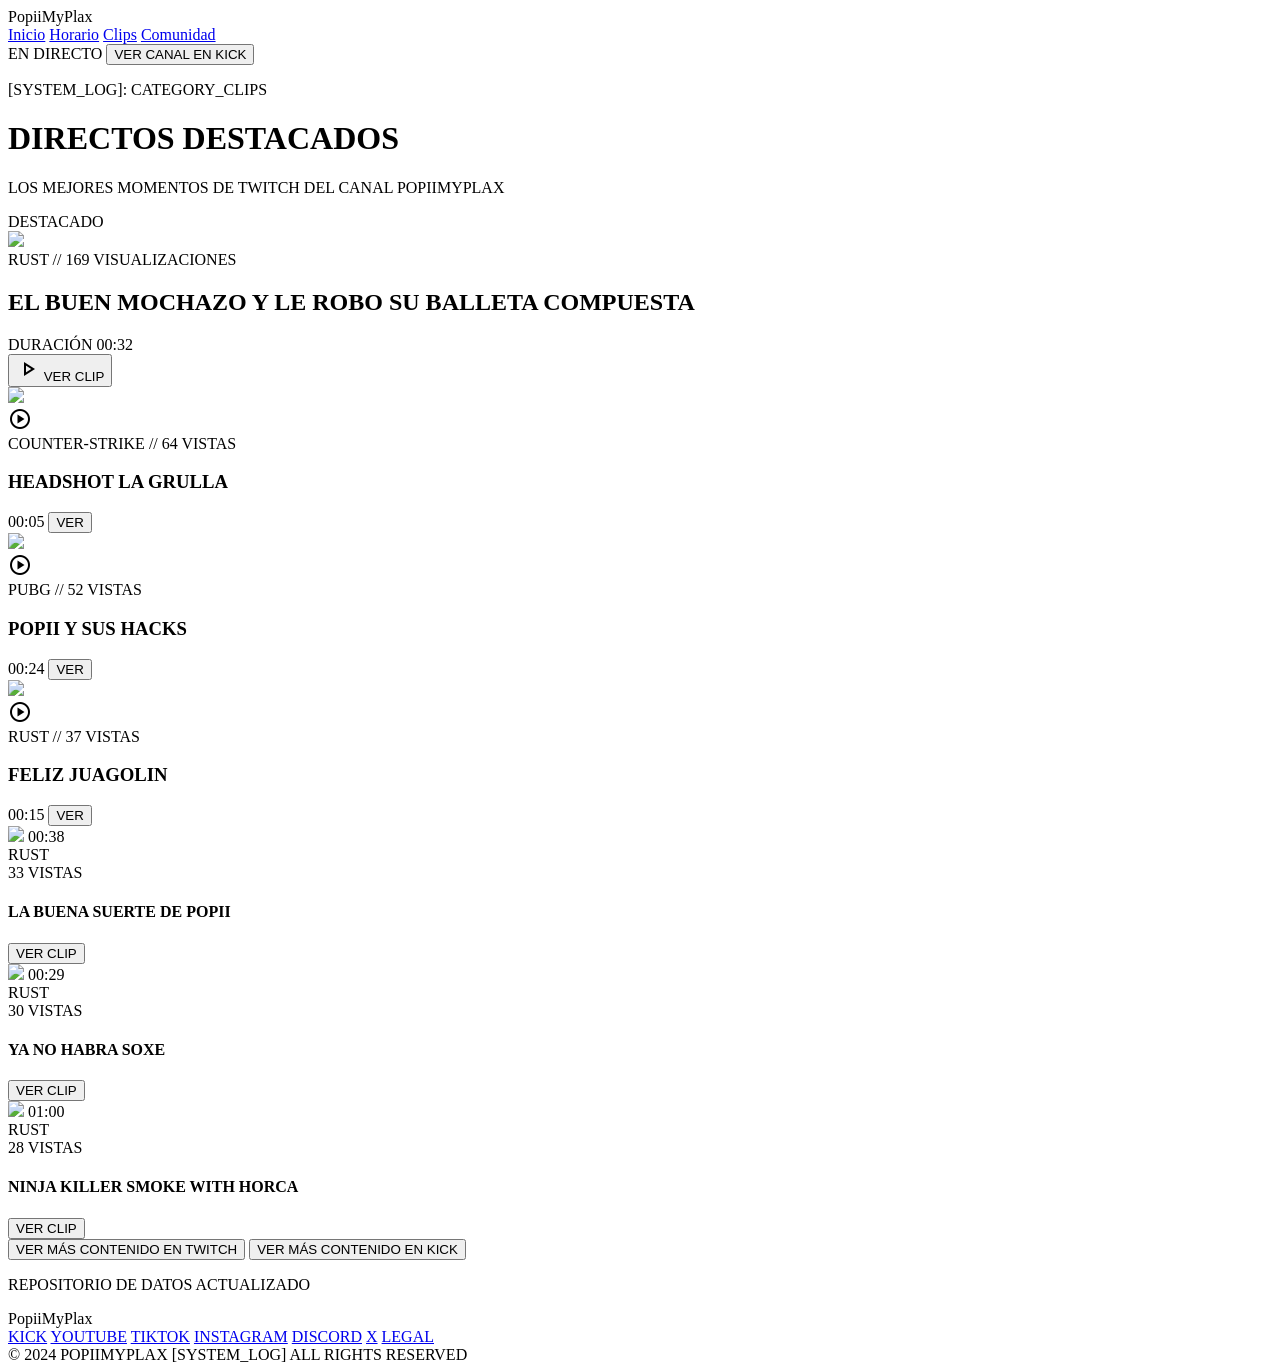
==== public/clips.html @ 6943a3ae "Prepare PopiiMyPlax landing for GitHub Pages" ====
<!DOCTYPE html>

<html class="dark" lang="es"><head>
<meta charset="utf-8"/>
<meta content="width=device-width, initial-scale=1.0" name="viewport"/>
<title>PopiiMyPlax - Clips</title>
<script src="https://cdn.tailwindcss.com?plugins=forms,container-queries"></script>
<link href="https://fonts.googleapis.com/css2?family=Space+Grotesk:wght@300;400;500;600;700;800;900&amp;display=swap" rel="stylesheet"/>
<link href="https://fonts.googleapis.com/css2?family=Material+Symbols+Outlined:wght,FILL@100..700,0..1&amp;display=swap" rel="stylesheet"/>
<link href="https://fonts.googleapis.com/css2?family=Material+Symbols+Outlined:wght,FILL@100..700,0..1&amp;display=swap" rel="stylesheet"/>
<script id="tailwind-config">
        tailwind.config = {
          darkMode: "class",
          theme: {
            extend: {
              "colors": {
                      "on-tertiary-fixed-variant": "#454747",
                      "inverse-primary": "#006e17",
                      "on-tertiary": "#2f3131",
                      "inverse-surface": "#dae6d3",
                      "on-primary-fixed": "#002203",
                      "outline": "#84967e",
                      "surface-tint": "#00e63c",
                      "on-tertiary-fixed": "#1a1c1c",
                      "on-background": "#dae6d3",
                      "surface-variant": "#2d382a",
                      "primary-container": "#00ff44",
                      "surface-container-highest": "#2d382a",
                      "primary-fixed-dim": "#00e63c",
                      "primary": "#ebffe3",
                      "secondary": "#c9c6c5",
                      "on-secondary": "#313030",
                      "secondary-fixed-dim": "#c9c6c5",
                      "surface": "#0c160a",
                      "background": "#0c160a",
                      "on-secondary-fixed-variant": "#474646",
                      "on-surface-variant": "#b9ccb2",
                      "on-secondary-container": "#bab8b7",
                      "primary-fixed": "#72ff72",
                      "on-primary-container": "#007118",
                      "surface-bright": "#313c2e",
                      "error": "#ffb4ab",
                      "on-surface": "#dae6d3",
                      "tertiary-container": "#dcdddd",
                      "on-tertiary-container": "#5f6161",
                      "tertiary-fixed-dim": "#c6c6c7",
                      "tertiary-fixed": "#e2e2e2",
                      "surface-container-lowest": "#071106",
                      "tertiary": "#f9f9f9",
                      "on-error": "#690005",
                      "secondary-fixed": "#e5e2e1",
                      "surface-container-high": "#222d20",
                      "surface-container-low": "#141e12",
                      "on-secondary-fixed": "#1c1b1b",
                      "on-primary-fixed-variant": "#00530f",
                      "outline-variant": "#3b4b38",
                      "on-error-container": "#ffdad6",
                      "surface-container": "#182216",
                      "surface-dim": "#0c160a",
                      "error-container": "#93000a",
                      "secondary-container": "#4a4949",
                      "on-primary": "#003908",
                      "inverse-on-surface": "#283326"
              },
              "borderRadius": {
                      "DEFAULT": "0.25rem",
                      "lg": "0.5rem",
                      "xl": "0.75rem",
                      "full": "9999px"
              },
              "spacing": {
                      "gutter": "16px",
                      "container-margin": "32px",
                      "unit": "4px",
                      "element-gap": "8px",
                      "hud-safe-zone": "40px"
              },
              "fontFamily": {
                      "label-mono": ["Space Grotesk"],
                      "headline-md": ["Space Grotesk"],
                      "label-caps": ["Space Grotesk"],
                      "body-lg": ["Space Grotesk"],
                      "body-md": ["Space Grotesk"],
                      "headline-lg": ["Space Grotesk"],
                      "display-xl": ["Space Grotesk"]
              },
              "fontSize": {
                      "label-mono": ["10px", {"lineHeight": "1", "letterSpacing": "0.05em", "fontWeight": "500"}],
                      "headline-md": ["24px", {"lineHeight": "1.2", "fontWeight": "600"}],
                      "label-caps": ["12px", {"lineHeight": "1", "letterSpacing": "0.1em", "fontWeight": "700"}],
                      "body-lg": ["18px", {"lineHeight": "1.5", "fontWeight": "400"}],
                      "body-md": ["16px", {"lineHeight": "1.5", "fontWeight": "400"}],
                      "headline-lg": ["32px", {"lineHeight": "1.2", "letterSpacing": "0.02em", "fontWeight": "700"}],
                      "display-xl": ["48px", {"lineHeight": "1.1", "letterSpacing": "-0.02em", "fontWeight": "700"}]
              }
            },
          },
        }
      </script>
</head>
<body class="bg-background text-on-surface font-body-md selection:bg-primary-container selection:text-on-primary-container">
<!-- TopNavBar Shell -->
<nav class="fixed top-0 left-0 w-full z-50 grid grid-cols-[1fr_auto_1fr] items-center px-8 h-20 bg-zinc-950/95 backdrop-blur-sm border-b-2 border-[#2D2D2D]">
<div class="text-2xl font-black italic text-[#00FF44] tracking-tighter justify-self-start">
            PopiiMyPlax
        </div>
<div class="hidden md:flex gap-8 items-center justify-self-center">
<a class="font-['Space_Grotesk'] tracking-tight uppercase font-bold text-zinc-500 hover:text-zinc-200 transition-colors" href="index.html">Inicio</a>
<a class="font-['Space_Grotesk'] tracking-tight uppercase font-bold text-zinc-500 hover:text-zinc-200 transition-colors" href="horario.html">Horario</a>
<a class="font-['Space_Grotesk'] tracking-tight uppercase font-bold text-[#00FF44] border-b-2 border-[#00FF44] pb-1" href="clips.html">Clips</a>
<a class="font-['Space_Grotesk'] tracking-tight uppercase font-bold text-zinc-500 hover:text-zinc-200 transition-colors" href="comunidad.html">Comunidad</a>
</div>
<div class="flex items-center gap-4 justify-self-end">
<span class="flex items-center gap-2 px-3 py-1 bg-zinc-900 border border-[#2D2D2D]">
<span class="w-2 h-2 bg-[#00FF44] animate-pulse"></span>
<span class="text-[10px] font-bold tracking-widest text-[#00FF44] uppercase">EN DIRECTO</span>
</span>
<button class="bg-[#00FF44] text-zinc-950 px-6 py-2 font-black italic text-sm hover:scale-95 transition-all duration-75 uppercase" onclick="window.open('https://kick.com/PopiiMyPlax','_blank','noopener,noreferrer')">
                VER CANAL EN KICK
            </button>
</div>
</nav>
<!-- Main Content Canvas -->
<main class="pt-32 pb-24 px-gutter md:px-hud-safe-zone max-w-7xl mx-auto">
<!-- Header Section -->
<header class="mb-16 border-l-4 border-primary-container pl-6">
<p class="font-label-mono text-label-mono text-primary-container mb-2 uppercase tracking-[0.2em]">[SYSTEM_LOG]: CATEGORY_CLIPS</p>
<h1 class="font-display-xl text-display-xl text-on-surface mb-2 uppercase italic tracking-tighter">
                DIRECTOS DESTACADOS
            </h1>
<p class="font-body-lg text-body-lg text-on-surface-variant max-w-2xl">
                LOS MEJORES MOMENTOS DE TWITCH DEL CANAL POPIIMYPLAX
            </p>
</header>
<!-- Clips Bento Grid -->
<section class="grid grid-cols-1 md:grid-cols-12 gap-gutter">
<!-- Featured Large Clip -->
<article class="md:col-span-8 group relative overflow-hidden bg-surface-container border border-outline-variant">
<div class="absolute top-0 left-0 z-10 p-4">
<span class="bg-background/80 backdrop-blur-sm border border-primary-container text-primary-container px-3 py-1 font-label-caps text-label-caps uppercase">
                        DESTACADO
                    </span>
</div>
<div class="aspect-video relative overflow-hidden">
<img class="w-full h-full object-cover transition-transform duration-500 group-hover:scale-105" data-alt="Clip destacado de Twitch: El buen MOCHAZO y le robo su balleta COMPUESTA" src="https://static-cdn.jtvnw.net/twitch-video-assets/twitch-vap-video-assets-prod-us-west-2/9d7d1923-0d45-4537-99ea-74a2244b71e1/landscape/thumb/thumb-0000000000-1664x936.jpg"/>
<div class="absolute inset-0 bg-gradient-to-t from-background via-transparent to-transparent opacity-80"></div>
</div>
<div class="p-6">
<div class="flex justify-between items-start mb-4">
<div>
<span class="font-label-mono text-label-mono text-on-secondary-container mb-1 block uppercase">RUST // 169 VISUALIZACIONES</span>
<h2 class="font-headline-lg text-headline-lg text-on-surface uppercase italic">EL BUEN MOCHAZO Y LE ROBO SU BALLETA COMPUESTA</h2>
</div>
<div class="text-right">
<span class="font-label-mono text-label-mono text-on-surface-variant block uppercase">DURACIÓN</span>
<span class="font-headline-md text-headline-md text-primary-container">00:32</span>
</div>
</div>
<button class="w-full md:w-auto bg-transparent border border-outline text-on-surface px-8 py-3 font-label-caps text-label-caps hover:bg-primary-container hover:text-on-primary-container hover:border-primary-container transition-all flex items-center justify-center gap-2" onclick="window.open('https://www.twitch.tv/popiimyplax/clip/BovineSquareEelSoBayed-nG3hzZ4P86wCIIlR','_blank','noopener,noreferrer')">
<span class="material-symbols-outlined" data-icon="play_arrow">play_arrow</span>
                        VER CLIP
                    </button>
</div>
<!-- HUD Brackets -->
<div class="absolute top-0 right-0 w-4 h-4 border-t-2 border-r-2 border-primary-container opacity-0 group-hover:opacity-100 transition-opacity"></div>
<div class="absolute bottom-0 left-0 w-4 h-4 border-b-2 border-l-2 border-primary-container opacity-0 group-hover:opacity-100 transition-opacity"></div>
</article>
<!-- Side List Items (Clips) -->
<div class="md:col-span-4 flex flex-col gap-gutter">
<!-- Mini Clip Card 1 -->
<article class="group bg-surface-container-low border border-outline-variant p-4 hover:border-primary-container transition-colors">
<div class="flex gap-4">
<div class="w-1/3 aspect-square relative flex-shrink-0 overflow-hidden">
<img class="w-full h-full object-cover" data-alt="Clip de Twitch: Headshot la grulla" src="https://static-cdn.jtvnw.net/twitch-clips/AT-cm%7C483428083-preview-260x147.jpg"/>
<div class="absolute inset-0 flex items-center justify-center bg-black/40 group-hover:bg-primary-container/20 transition-all">
<span class="material-symbols-outlined text-white" data-icon="play_circle">play_circle</span>
</div>
</div>
<div class="flex-grow flex flex-col justify-between">
<div>
<span class="font-label-mono text-[9px] text-primary-container uppercase">COUNTER-STRIKE // 64 VISTAS</span>
<h3 class="font-label-caps text-label-caps text-on-surface line-clamp-1">HEADSHOT LA GRULLA</h3>
</div>
<div class="flex justify-between items-center mt-2">
<span class="font-label-mono text-label-mono text-on-surface-variant">00:05</span>
<button class="text-[10px] font-bold text-primary-container underline underline-offset-4 uppercase tracking-widest" onclick="window.open('https://www.twitch.tv/popiimyplax/clip/CredulousUninterestedSwordPanicVis','_blank','noopener,noreferrer')">VER</button>
</div>
</div>
</div>
</article>
<!-- Mini Clip Card 2 -->
<article class="group bg-surface-container-low border border-outline-variant p-4 hover:border-primary-container transition-colors">
<div class="flex gap-4">
<div class="w-1/3 aspect-square relative flex-shrink-0 overflow-hidden">
<img class="w-full h-full object-cover" data-alt="Clip de Twitch: Popii y sus hacks" src="https://static-cdn.jtvnw.net/twitch-clips/AT-cm%7C458799726-preview-260x147.jpg"/>
<div class="absolute inset-0 flex items-center justify-center bg-black/40 group-hover:bg-primary-container/20 transition-all">
<span class="material-symbols-outlined text-white" data-icon="play_circle">play_circle</span>
</div>
</div>
<div class="flex-grow flex flex-col justify-between">
<div>
<span class="font-label-mono text-[9px] text-primary-container uppercase">PUBG // 52 VISTAS</span>
<h3 class="font-label-caps text-label-caps text-on-surface line-clamp-1">POPII Y SUS HACKS</h3>
</div>
<div class="flex justify-between items-center mt-2">
<span class="font-label-mono text-label-mono text-on-surface-variant">00:24</span>
<button class="text-[10px] font-bold text-primary-container underline underline-offset-4 uppercase tracking-widest" onclick="window.open('https://www.twitch.tv/popiimyplax/clip/QuaintShyAniseWholeWheat','_blank','noopener,noreferrer')">VER</button>
</div>
</div>
</div>
</article>
<!-- Mini Clip Card 3 -->
<article class="group bg-surface-container-low border border-outline-variant p-4 hover:border-primary-container transition-colors">
<div class="flex gap-4">
<div class="w-1/3 aspect-square relative flex-shrink-0 overflow-hidden">
<img class="w-full h-full object-cover" data-alt="Clip de Twitch: Feliz juagolin" src="https://static-cdn.jtvnw.net/twitch-video-assets/twitch-vap-video-assets-prod-us-west-2/ce9bffa0-a234-4062-94e1-283ef68852d4/landscape/thumb/thumb-0000000000-1664x936.jpg"/>
<div class="absolute inset-0 flex items-center justify-center bg-black/40 group-hover:bg-primary-container/20 transition-all">
<span class="material-symbols-outlined text-white" data-icon="play_circle">play_circle</span>
</div>
</div>
<div class="flex-grow flex flex-col justify-between">
<div>
<span class="font-label-mono text-[9px] text-primary-container uppercase">RUST // 37 VISTAS</span>
<h3 class="font-label-caps text-label-caps text-on-surface line-clamp-1">FELIZ JUAGOLIN</h3>
</div>
<div class="flex justify-between items-center mt-2">
<span class="font-label-mono text-label-mono text-on-surface-variant">00:15</span>
<button class="text-[10px] font-bold text-primary-container underline underline-offset-4 uppercase tracking-widest" onclick="window.open('https://www.twitch.tv/popiimyplax/clip/CuriousAdorableCatOSsloth-6V412-u3xiEz4lYP','_blank','noopener,noreferrer')">VER</button>
</div>
</div>
</div>
</article>
</div>
</section>
<!-- Secondary Grid -->
<section class="mt-gutter grid grid-cols-1 md:grid-cols-3 gap-gutter">
<!-- Grid Card 1 -->
<div class="group relative bg-surface-container-lowest border border-outline-variant">
<div class="aspect-video relative overflow-hidden">
<img class="w-full h-full object-cover group-hover:scale-105 transition-transform duration-300" data-alt="Clip de Twitch: La buena suerte de popii" src="https://static-cdn.jtvnw.net/twitch-video-assets/twitch-vap-video-assets-prod-us-west-2/58d84d71-6c53-43e6-9476-da5481bc74ee/landscape/thumb/thumb-0000000000-1664x936.jpg"/>
<span class="absolute bottom-2 right-2 bg-zinc-950 text-white font-label-mono text-[10px] px-2 py-1 border border-zinc-700">00:38</span>
</div>
<div class="p-4">
<div class="flex justify-between mb-2">
<span class="text-primary-container font-label-mono text-[10px] uppercase tracking-wider">RUST</span>
<div class="flex items-center gap-1">
<span class="w-2 h-2 bg-primary-container block"></span>
<span class="font-label-mono text-[10px] text-on-surface-variant">33 VISTAS</span>
</div>
</div>
<h4 class="font-headline-md text-headline-md text-on-surface mb-4 uppercase text-lg line-clamp-1">LA BUENA SUERTE DE POPII</h4>
<button class="w-full border border-outline text-on-surface py-2 font-label-caps text-label-caps hover:bg-primary-container hover:text-on-primary-container transition-all uppercase skew-x-[-10deg]" onclick="window.open('https://www.twitch.tv/popiimyplax/clip/SavoryBelovedWormKappaWealth-M14vrR0g-SIuc5Dg','_blank','noopener,noreferrer')">
                        VER CLIP
                    </button>
</div>
</div>
<!-- Grid Card 2 -->
<div class="group relative bg-surface-container-lowest border border-outline-variant">
<div class="aspect-video relative overflow-hidden">
<img class="w-full h-full object-cover group-hover:scale-105 transition-transform duration-300" data-alt="Clip de Twitch: ya no habra soxe" src="https://static-cdn.jtvnw.net/twitch-video-assets/twitch-vap-video-assets-prod-us-west-2/ab57baf6-bc74-4636-bf67-533eb1b420ce/landscape/thumb/thumb-0000000000-1920x1080.jpg"/>
<span class="absolute bottom-2 right-2 bg-zinc-950 text-white font-label-mono text-[10px] px-2 py-1 border border-zinc-700">00:29</span>
</div>
<div class="p-4">
<div class="flex justify-between mb-2">
<span class="text-primary-container font-label-mono text-[10px] uppercase tracking-wider">RUST</span>
<div class="flex items-center gap-1">
<span class="w-2 h-2 bg-primary-container block"></span>
<span class="font-label-mono text-[10px] text-on-surface-variant">30 VISTAS</span>
</div>
</div>
<h4 class="font-headline-md text-headline-md text-on-surface mb-4 uppercase text-lg line-clamp-1">YA NO HABRA SOXE</h4>
<button class="w-full border border-outline text-on-surface py-2 font-label-caps text-label-caps hover:bg-primary-container hover:text-on-primary-container transition-all uppercase skew-x-[-10deg]" onclick="window.open('https://www.twitch.tv/popiimyplax/clip/SparklingHilariousPhoneFailFish-aDpOaO5szNWLFHoW','_blank','noopener,noreferrer')">
                        VER CLIP
                    </button>
</div>
</div>
<!-- Grid Card 3 -->
<div class="group relative bg-surface-container-lowest border border-outline-variant">
<div class="aspect-video relative overflow-hidden">
<img class="w-full h-full object-cover group-hover:scale-105 transition-transform duration-300" data-alt="Clip de Twitch: NINJA KILLER smoke with horca" src="https://static-cdn.jtvnw.net/twitch-video-assets/twitch-vap-video-assets-prod-us-west-2/1dbcfb0a-6028-43c5-8104-2d1c76a6281a/landscape/thumb/thumb-0000000000-1920x1080.jpg"/>
<span class="absolute bottom-2 right-2 bg-zinc-950 text-white font-label-mono text-[10px] px-2 py-1 border border-zinc-700">01:00</span>
</div>
<div class="p-4">
<div class="flex justify-between mb-2">
<span class="text-primary-container font-label-mono text-[10px] uppercase tracking-wider">RUST</span>
<div class="flex items-center gap-1">
<span class="w-2 h-2 bg-primary-container block"></span>
<span class="font-label-mono text-[10px] text-on-surface-variant">28 VISTAS</span>
</div>
</div>
<h4 class="font-headline-md text-headline-md text-on-surface mb-4 uppercase text-lg line-clamp-1">NINJA KILLER SMOKE WITH HORCA</h4>
<button class="w-full border border-outline text-on-surface py-2 font-label-caps text-label-caps hover:bg-primary-container hover:text-on-primary-container transition-all uppercase skew-x-[-10deg]" onclick="window.open('https://www.twitch.tv/popiimyplax/clip/ColorfulNastyFishOpieOP-o1aBWsbNTXxq164g','_blank','noopener,noreferrer')">
                        VER CLIP
                    </button>
</div>
</div>
</section>
<!-- Global CTA -->
<div class="mt-20 flex flex-col items-center justify-center">
<div class="w-full h-[1px] bg-gradient-to-r from-transparent via-outline-variant to-transparent mb-12"></div>
<div class="flex flex-col md:flex-row items-center justify-center gap-6">
<button class="relative group px-12 py-6 bg-transparent border border-primary-container text-primary-container font-headline-md text-headline-md uppercase tracking-widest skew-x-[-10deg] hover:text-primary hover:border-primary-container hover:shadow-[0_0_28px_rgba(0,255,68,0.45)] hover:bg-primary-container/10 hover:scale-105 active:scale-95 transition-all duration-300" onclick="window.open('https://www.twitch.tv/popiimyplax/clips?range=all','_blank','noopener,noreferrer')">
<div class="absolute -top-1 -left-1 w-4 h-4 border-t-2 border-l-2 border-primary-container group-hover:-translate-x-1 group-hover:-translate-y-1 transition-transform"></div>
<div class="absolute -bottom-1 -right-1 w-4 h-4 border-b-2 border-r-2 border-primary-container group-hover:translate-x-1 group-hover:translate-y-1 transition-transform"></div>
                VER MÁS CONTENIDO EN TWITCH
            </button>
<button class="relative group px-12 py-6 bg-transparent border border-primary-container text-primary-container font-headline-md text-headline-md uppercase tracking-widest skew-x-[-10deg] hover:text-primary hover:border-primary-container hover:shadow-[0_0_28px_rgba(0,255,68,0.45)] hover:bg-primary-container/10 hover:scale-105 active:scale-95 transition-all duration-300" onclick="window.open('https://kick.com/PopiiMyPlax','_blank','noopener,noreferrer')">
<div class="absolute -top-1 -left-1 w-4 h-4 border-t-2 border-l-2 border-primary-container group-hover:-translate-x-1 group-hover:-translate-y-1 transition-transform"></div>
<div class="absolute -bottom-1 -right-1 w-4 h-4 border-b-2 border-r-2 border-primary-container group-hover:translate-x-1 group-hover:translate-y-1 transition-transform"></div>
                VER MÁS CONTENIDO EN KICK
            </button>
</div>
<p class="mt-6 font-label-mono text-label-mono text-on-surface-variant uppercase tracking-[0.3em]">REPOSITORIO DE DATOS ACTUALIZADO</p>
</div>
</main>
<!-- Footer Shell -->
<footer class="w-full border-t border-zinc-800 bg-zinc-950 py-12 px-8 flex flex-col md:flex-row justify-between items-center gap-8">
<div class="text-[#00FF44] font-black italic tracking-tighter text-xl">
            PopiiMyPlax
        </div>
<div class="flex flex-wrap justify-center gap-6 font-['Space_Grotesk'] text-[10px] tracking-[0.2em] uppercase text-zinc-600">
<a class="hover:text-green-400 underline decoration-2 underline-offset-4 transition-all duration-300 ease-in-out" href="https://kick.com/PopiiMyPlax" target="_blank" rel="noopener noreferrer">KICK</a>
<a class="hover:text-green-400 underline decoration-2 underline-offset-4 transition-all duration-300 ease-in-out" href="https://youtube.com/PopiiMyPlax" target="_blank" rel="noopener noreferrer">YOUTUBE</a>
<a class="hover:text-green-400 underline decoration-2 underline-offset-4 transition-all duration-300 ease-in-out" href="https://www.tiktok.com/@popiimyplax" target="_blank" rel="noopener noreferrer">TIKTOK</a>
<a class="hover:text-green-400 underline decoration-2 underline-offset-4 transition-all duration-300 ease-in-out" href="https://instagram.com/popiimyplax" target="_blank" rel="noopener noreferrer">INSTAGRAM</a>
<a class="hover:text-green-400 underline decoration-2 underline-offset-4 transition-all duration-300 ease-in-out" href="https://discord.gg/V7QZxF8JSU" target="_blank" rel="noopener noreferrer">DISCORD</a>
<a class="hover:text-green-400 underline decoration-2 underline-offset-4 transition-all duration-300 ease-in-out" href="https://twitter.com/popiimyplax" target="_blank" rel="noopener noreferrer">X</a>
<a class="hover:text-green-400 underline decoration-2 underline-offset-4 transition-all duration-300 ease-in-out" href="legal.html">LEGAL</a>
</div>
<div class="font-['Space_Grotesk'] text-[10px] tracking-[0.2em] uppercase text-zinc-500">
            © 2024 POPIIMYPLAX [SYSTEM_LOG] ALL RIGHTS RESERVED
        </div>
</footer>
</body></html>
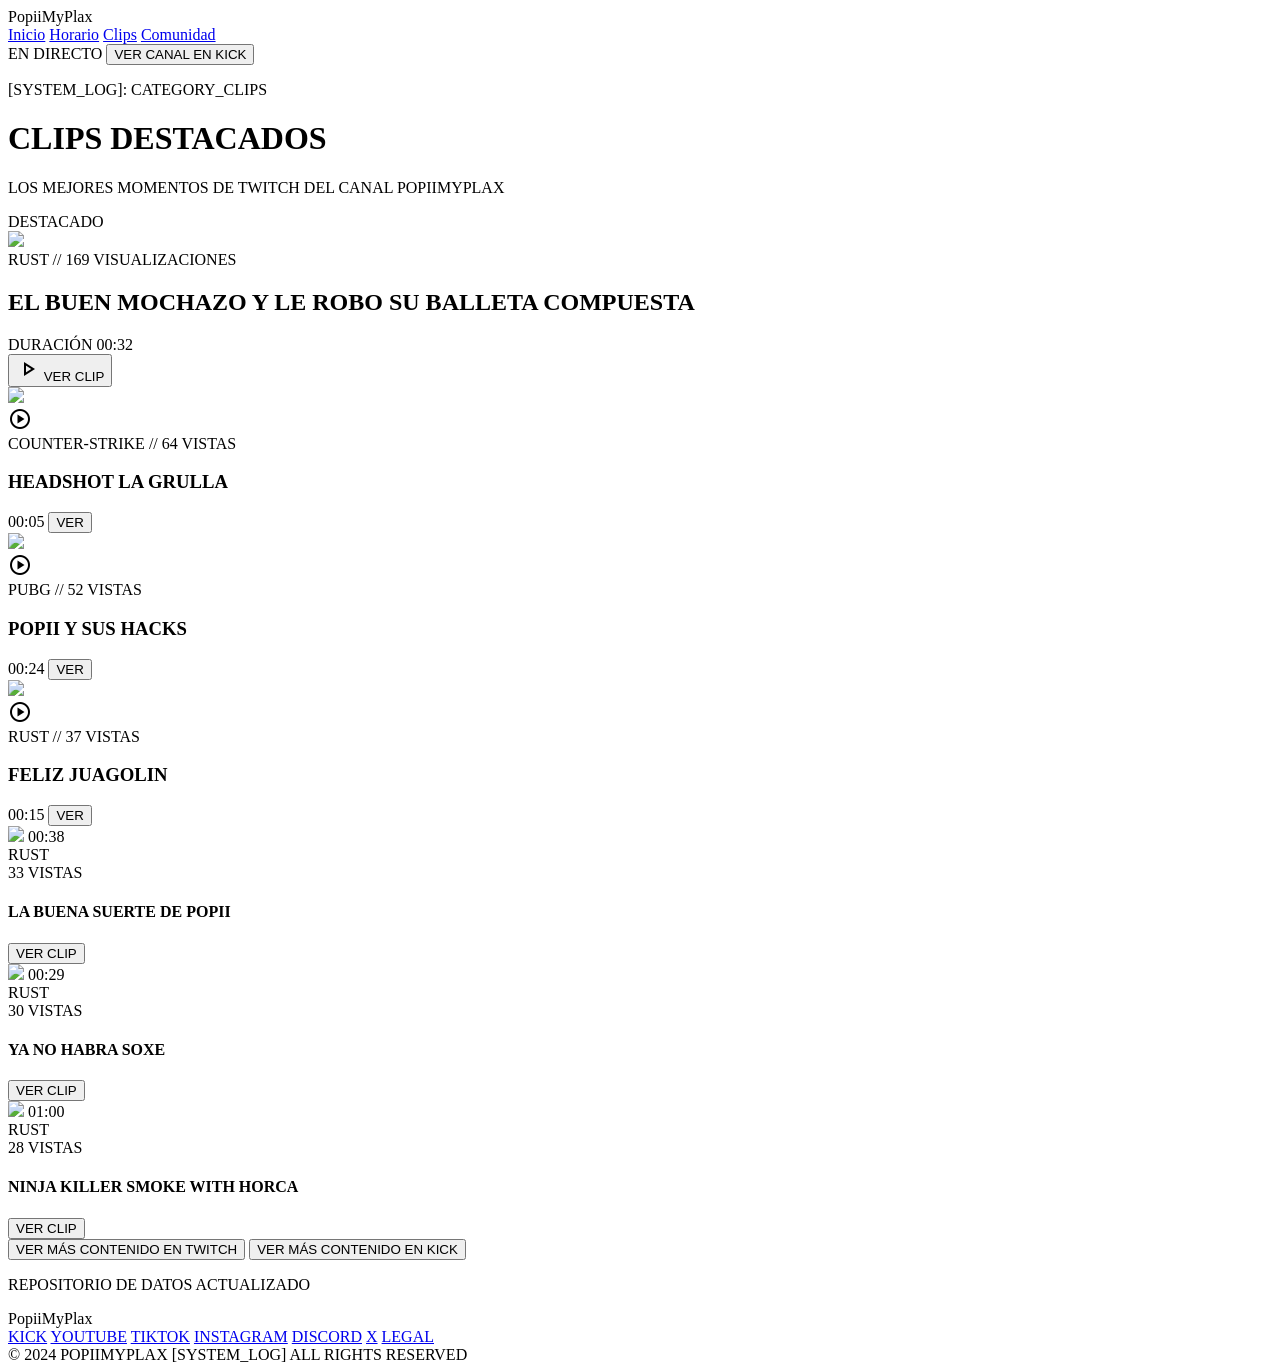
==== commit 7be9e0df: "Actualizacion de todos los textos Actu de texto" ====
--- a/public/clips.html
+++ b/public/clips.html
@@ -97,6 +97,7 @@
           },
         }
       </script>
+<link href="responsive.css?v=4" rel="stylesheet">
 </head>
 <body class="bg-background text-on-surface font-body-md selection:bg-primary-container selection:text-on-primary-container">
 <!-- TopNavBar Shell -->
@@ -126,7 +127,7 @@
 <header class="mb-16 border-l-4 border-primary-container pl-6">
 <p class="font-label-mono text-label-mono text-primary-container mb-2 uppercase tracking-[0.2em]">[SYSTEM_LOG]: CATEGORY_CLIPS</p>
 <h1 class="font-display-xl text-display-xl text-on-surface mb-2 uppercase italic tracking-tighter">
-                DIRECTOS DESTACADOS
+                CLIPS DESTACADOS
             </h1>
 <p class="font-body-lg text-body-lg text-on-surface-variant max-w-2xl">
                 LOS MEJORES MOMENTOS DE TWITCH DEL CANAL POPIIMYPLAX
--- a/public/responsive.css
+++ b/public/responsive.css
@@ -0,0 +1,201 @@
+@media (max-width: 767px) {
+  html,
+  body {
+    width: 100%;
+    max-width: 100%;
+    overflow-x: hidden;
+  }
+
+  body > nav,
+  body > header.fixed {
+    display: flex !important;
+    flex-wrap: wrap;
+    justify-content: space-between;
+    height: auto !important;
+    min-height: 72px;
+    gap: 10px;
+    padding: 12px 14px !important;
+  }
+
+  body > nav > div:first-child,
+  body > header.fixed > div:first-child {
+    min-width: 0;
+    font-size: clamp(21px, 6.1vw, 26px) !important;
+    line-height: 1;
+    white-space: nowrap;
+  }
+
+  body > nav > div:nth-child(2),
+  body > header.fixed > div:nth-child(2),
+  body > header.fixed > nav {
+    order: 3;
+    display: flex !important;
+    width: 100%;
+    justify-content: center;
+    gap: 10px !important;
+    padding-top: 10px;
+    margin-top: 2px;
+    border-top: 1px solid rgba(45, 45, 45, 0.9);
+    overflow-x: auto;
+    scrollbar-width: none;
+  }
+
+  body > nav > div:nth-child(2)::-webkit-scrollbar,
+  body > header.fixed > div:nth-child(2)::-webkit-scrollbar,
+  body > header.fixed > nav::-webkit-scrollbar {
+    display: none;
+  }
+
+  body > nav > div:nth-child(2) a,
+  body > header.fixed > div:nth-child(2) a,
+  body > header.fixed > nav a {
+    flex: 0 0 auto;
+    padding: 7px 8px;
+    font-size: 11px !important;
+    line-height: 1;
+    letter-spacing: 0 !important;
+  }
+
+  body > nav > div:last-child,
+  body > header.fixed > div:last-child {
+    min-width: 0;
+    gap: 8px !important;
+  }
+
+  body > nav > div:last-child > span,
+  body > header.fixed > div:last-child > span {
+    display: none !important;
+  }
+
+  body > nav > div:last-child > span,
+  body > header.fixed > div:last-child > span {
+    padding: 7px 8px !important;
+  }
+
+  body > nav > div:last-child > span span:last-child,
+  body > header.fixed > div:last-child > span span:last-child {
+    max-width: 54px;
+    line-height: 1.1;
+    letter-spacing: 0.08em !important;
+    white-space: normal;
+  }
+
+  body > nav button,
+  body > header.fixed button {
+    display: none !important;
+  }
+
+  main {
+    padding-top: 126px !important;
+  }
+
+  section {
+    max-width: 100%;
+  }
+
+  h1 {
+    width: 100%;
+    max-width: 100%;
+    overflow-wrap: anywhere;
+    letter-spacing: 0 !important;
+    white-space: normal !important;
+  }
+
+  h1 > span {
+    display: block;
+  }
+
+  .text-display-xl {
+    font-size: clamp(32px, 9vw, 38px) !important;
+    line-height: 1.02 !important;
+  }
+
+  .text-headline-lg {
+    font-size: clamp(28px, 9vw, 38px) !important;
+  }
+
+  .text-headline-md {
+    font-size: clamp(20px, 6.5vw, 28px) !important;
+  }
+
+  .text-body-lg {
+    font-size: 14px !important;
+    line-height: 1.55 !important;
+    letter-spacing: 0.02em !important;
+    overflow-wrap: anywhere;
+    width: min(100%, 320px);
+    margin-left: auto;
+    margin-right: auto;
+  }
+
+  .px-gutter,
+  .px-hud-safe-zone,
+  .md\:px-hud-safe-zone {
+    padding-left: 18px !important;
+    padding-right: 18px !important;
+  }
+
+  .max-w-7xl,
+  .max-w-6xl,
+  .max-w-5xl,
+  .max-w-4xl {
+    max-width: 100% !important;
+  }
+
+  .min-h-\[870px\] {
+    min-height: auto !important;
+    padding-top: 28px !important;
+    padding-bottom: 56px !important;
+  }
+
+  .w-64.h-64 {
+    width: min(76vw, 292px) !important;
+    height: min(76vw, 292px) !important;
+  }
+
+  .w-64.h-64 + div {
+    right: 0 !important;
+  }
+
+  .mt-20 {
+    margin-top: 2.5rem !important;
+  }
+
+  .mb-16 {
+    margin-bottom: 2.5rem !important;
+  }
+
+  .p-8 {
+    padding: 1.25rem !important;
+  }
+
+  .px-12 {
+    padding-left: 1.5rem !important;
+    padding-right: 1.5rem !important;
+  }
+
+  .py-6 {
+    padding-top: 1rem !important;
+    padding-bottom: 1rem !important;
+  }
+
+  .grid {
+    min-width: 0;
+  }
+
+  .grid-cols-2 {
+    grid-template-columns: 1fr !important;
+  }
+
+  article,
+  a,
+  button,
+  img {
+    max-width: 100%;
+  }
+
+  footer {
+    padding-left: 18px !important;
+    padding-right: 18px !important;
+  }
+}
